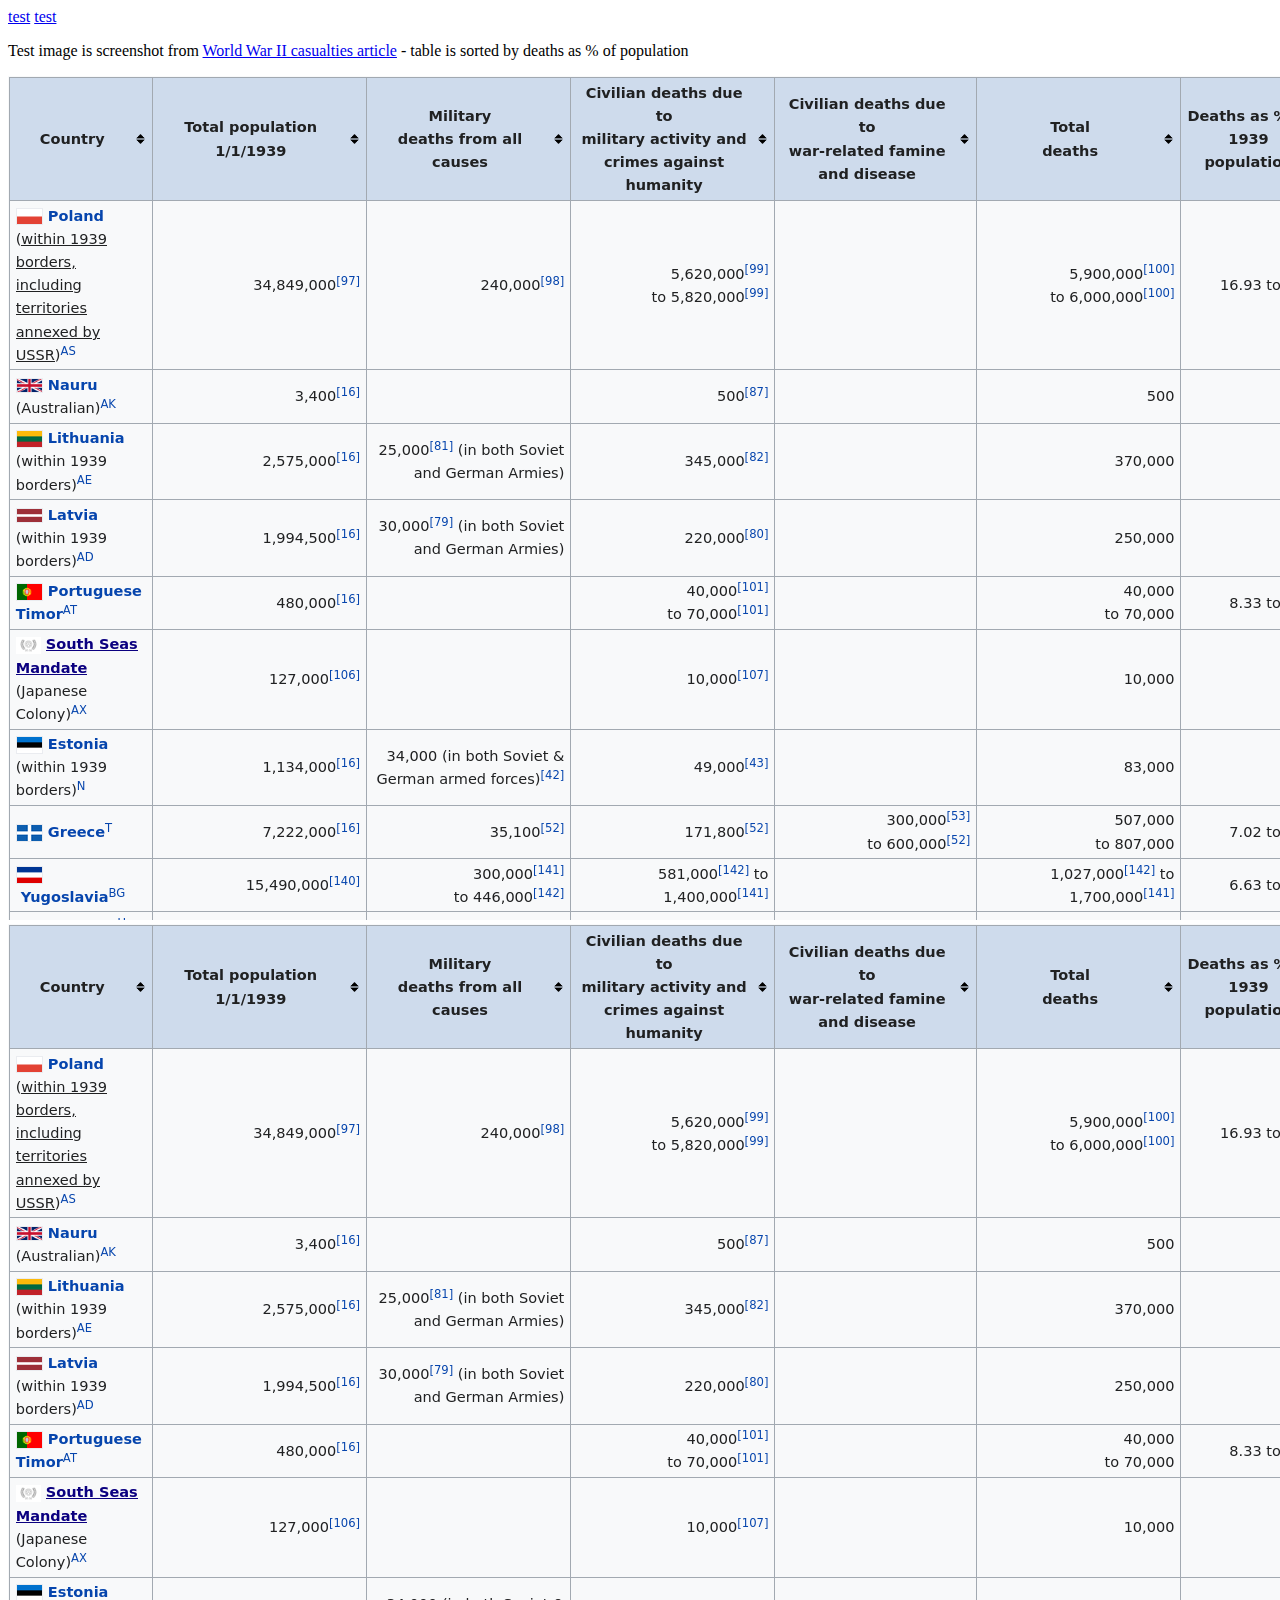
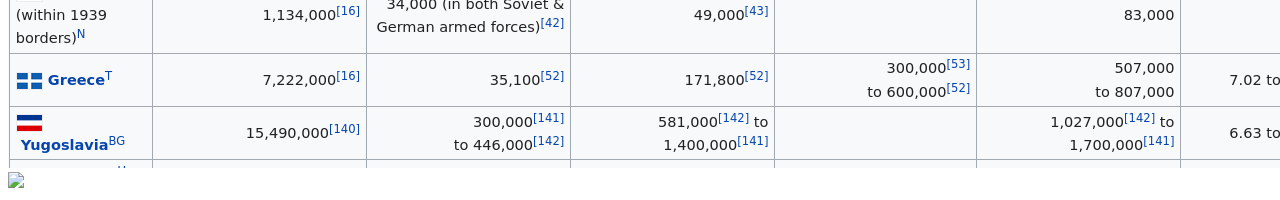
==== index.html @ 539a23b9 "explain tables in a visible way" ====
<!DOCTYPE html>
<html lang="en">
  <head>
  </head>
  <body>
	<a href="test space.html">test</a>
	<a href="test_zażółć.html">test</a>
  <p>Test image is screenshot from <a href="https://en.wikipedia.org/wiki/World_War_II_casualties">World War II casualties article</a> <!-- and this is an intentional test of an external link-->- table is sorted by deaths as % of population</p>
  <img src="test png with space.png">
  <img src="test_png_without_space.png">
  <img src="test_png_test_png_with_zażółć.png">
</body>
</html>
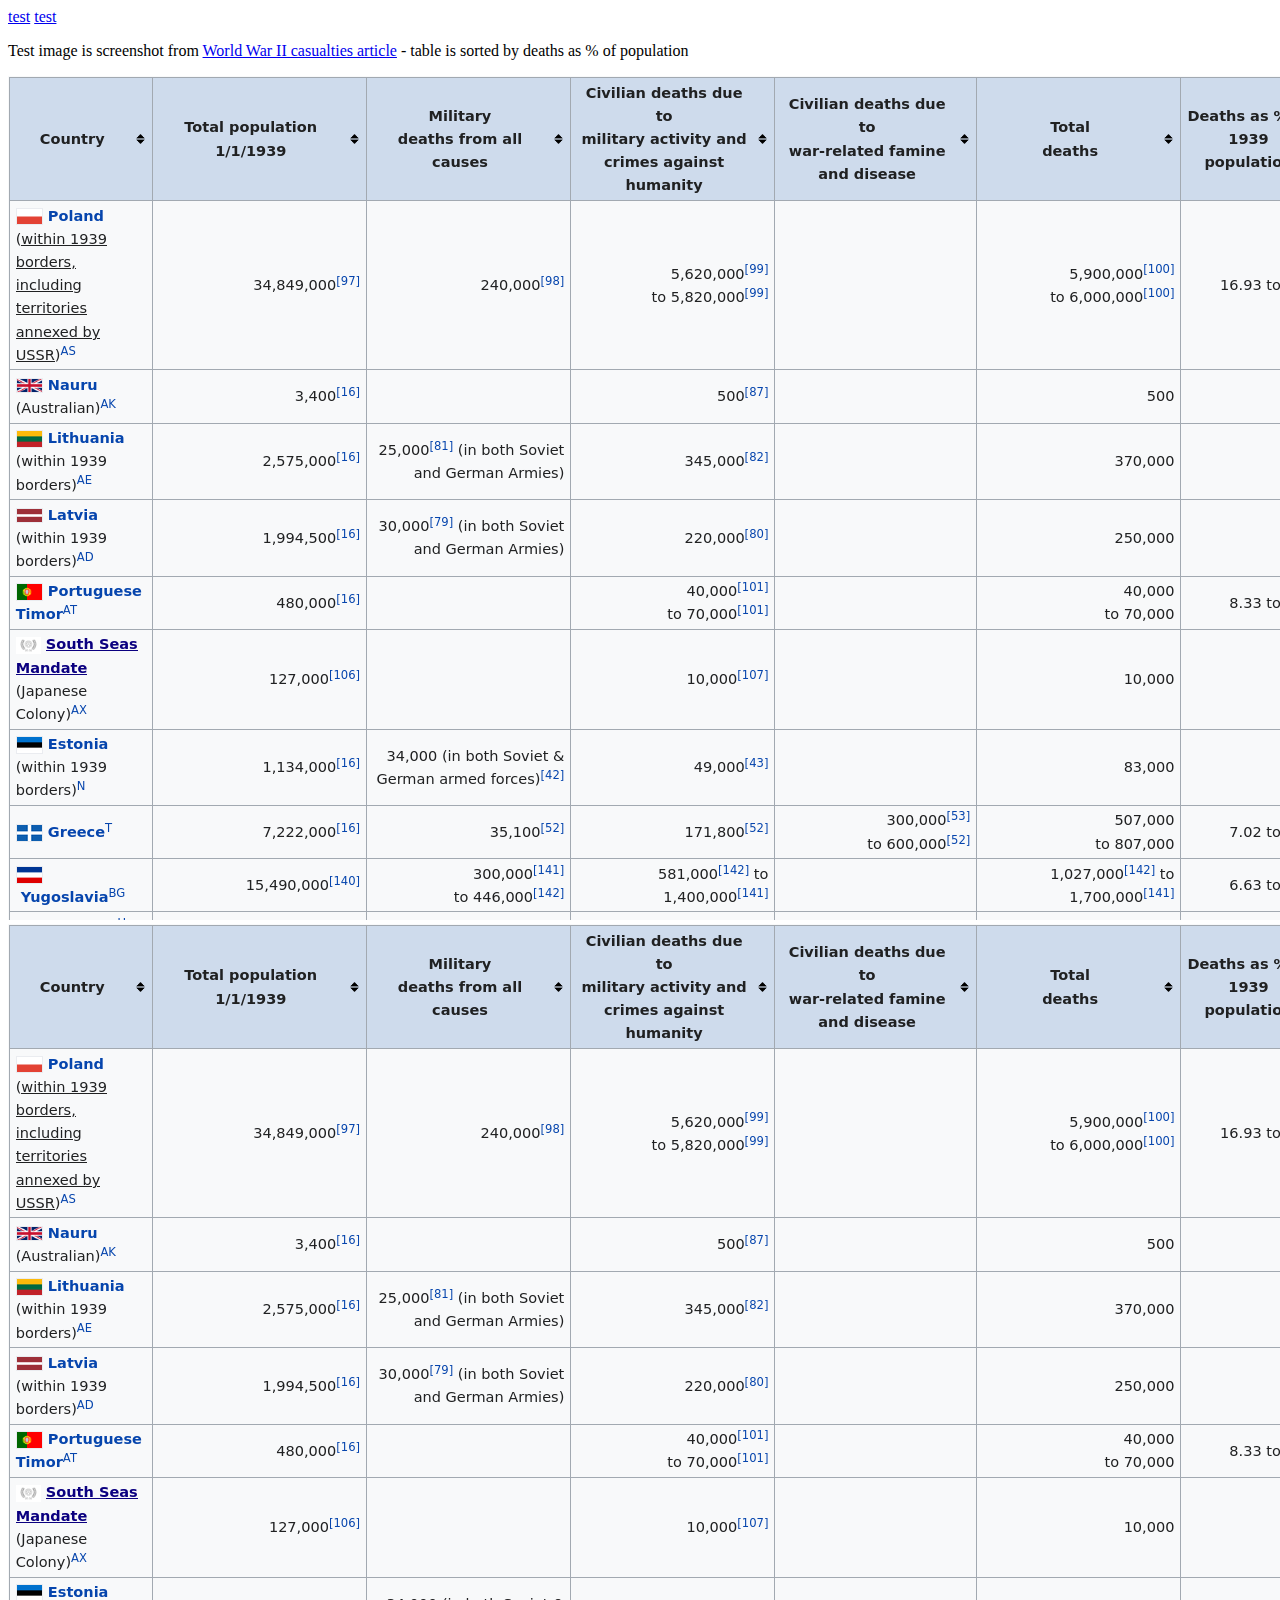
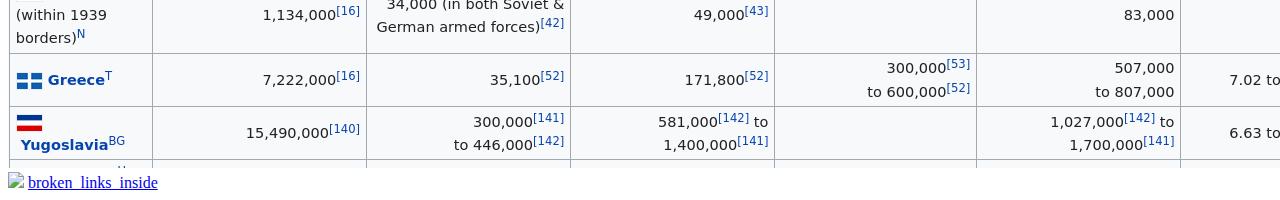
==== commit b8d56b8b: "provide link rot examples" ====
--- a/index.html
+++ b/index.html
@@ -9,6 +9,7 @@
   <img src="test png with space.png">
   <img src="test_png_without_space.png">
   <img src="test_png_test_png_with_zażółć.png">
+  <a href="broken_links_inside">broken_links_inside</a>
 </body>
 </html>
 
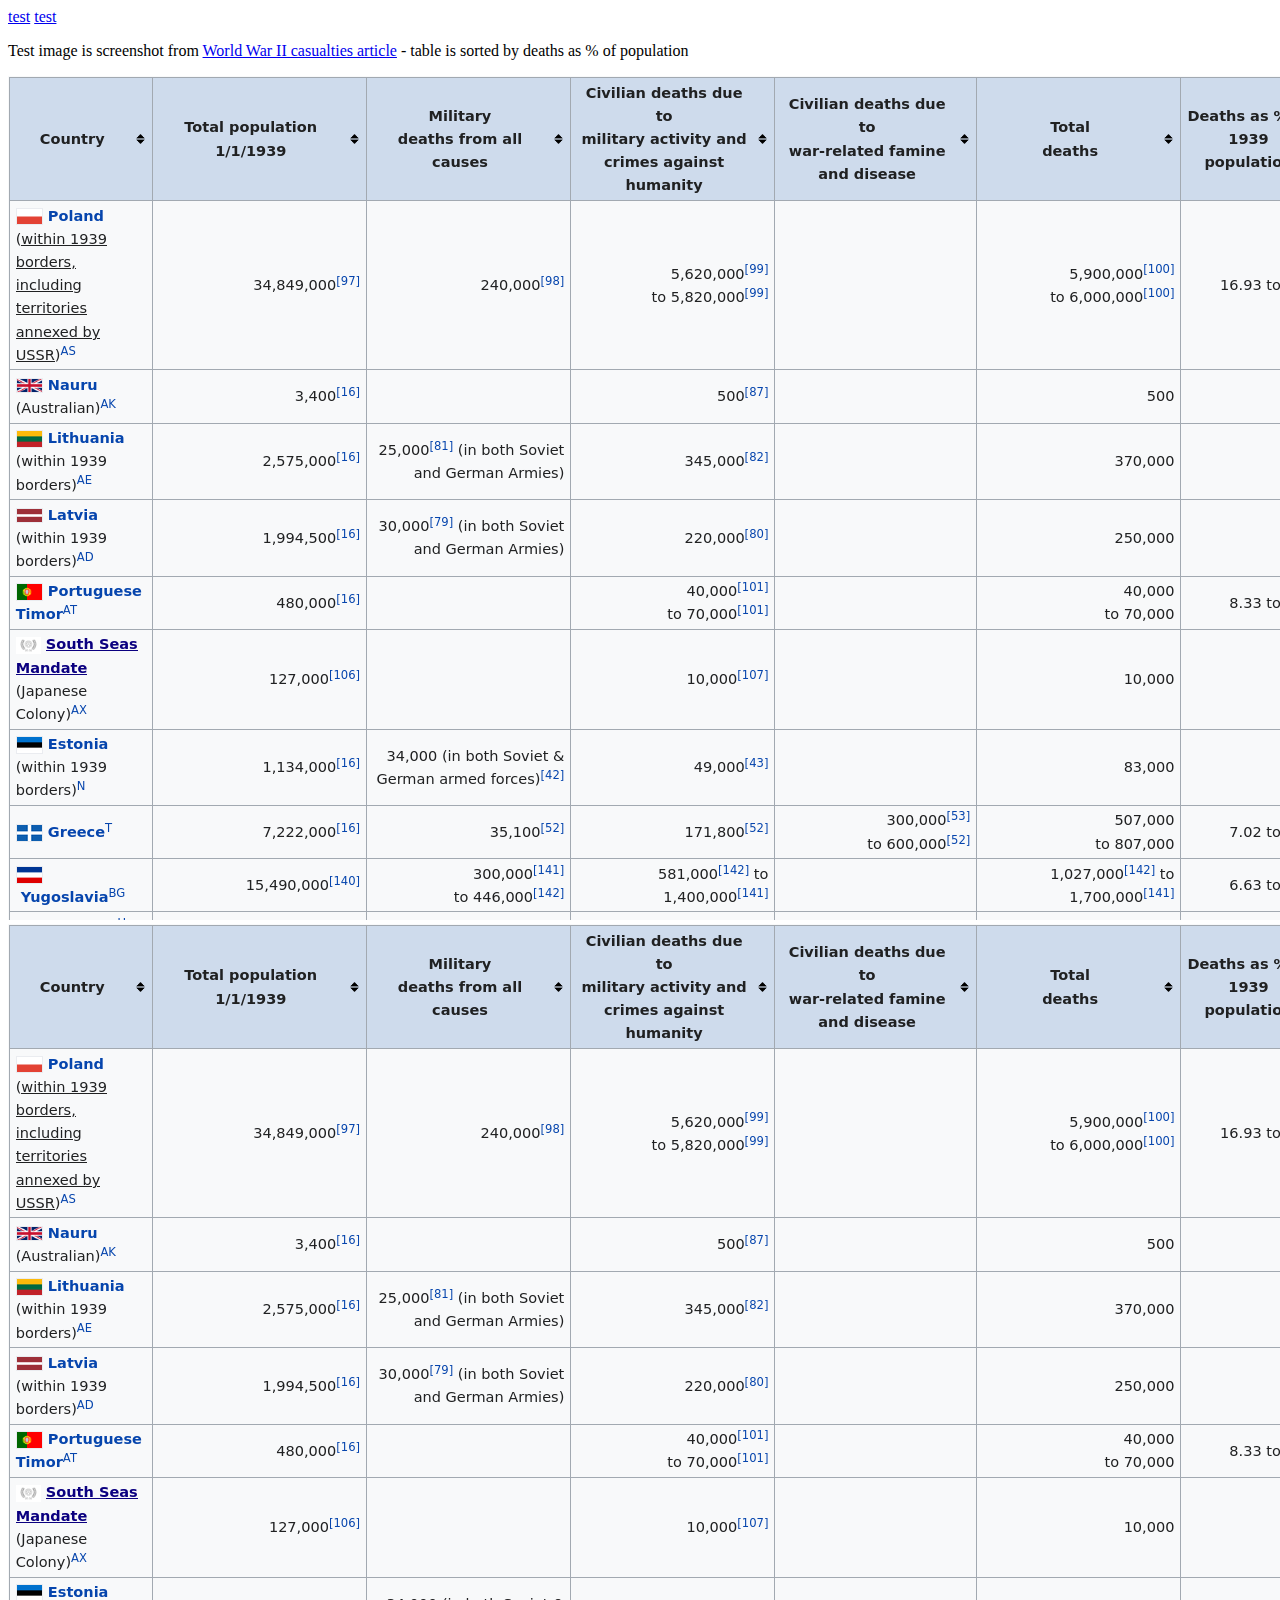
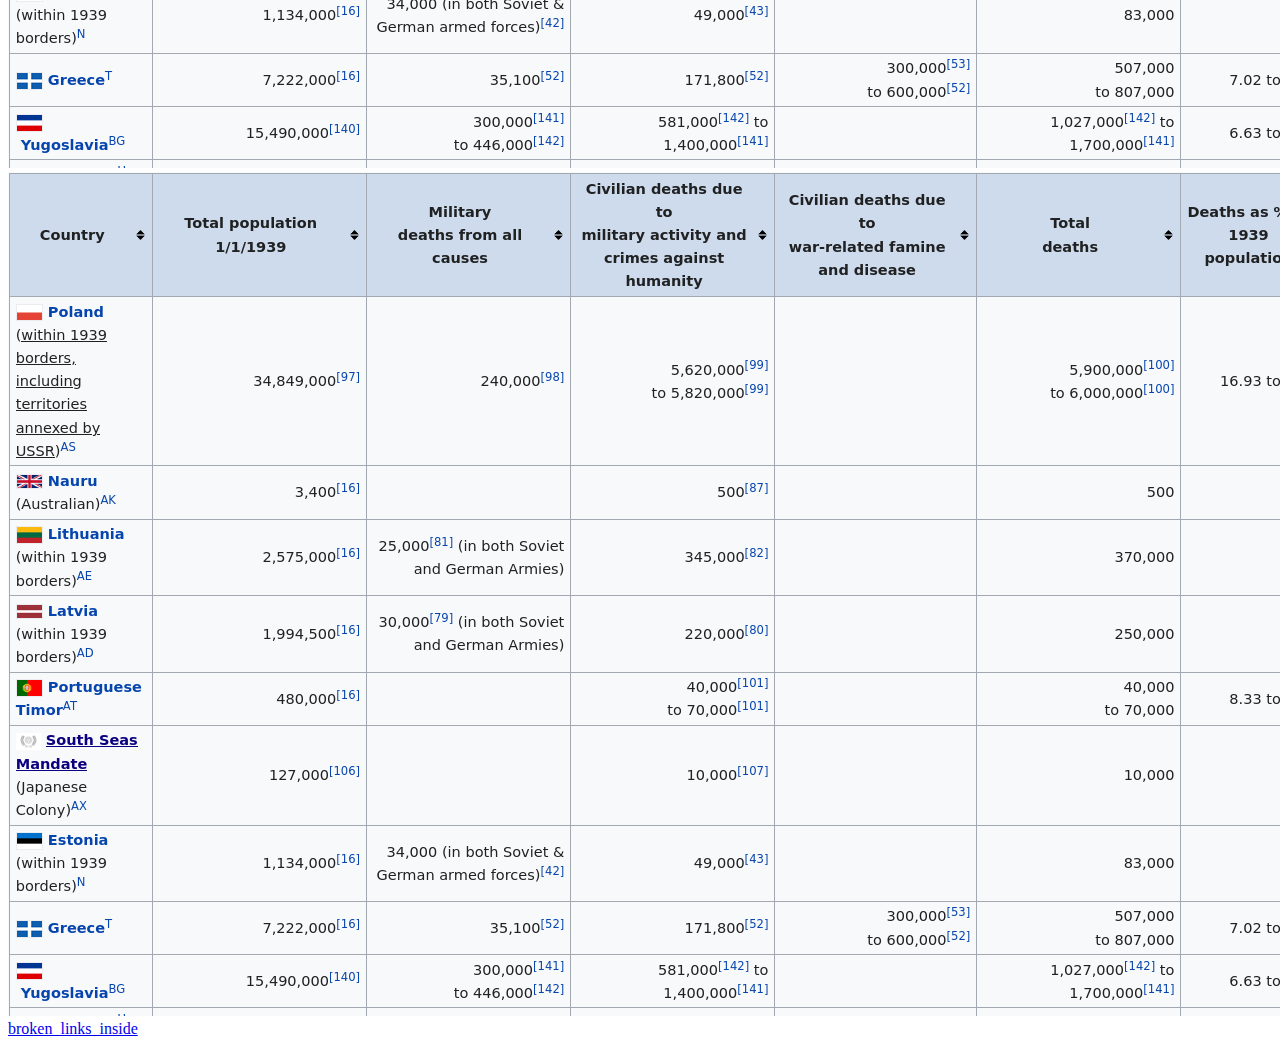
==== commit a69f249c: "fix invalid breakage" ====
--- a/index.html
+++ b/index.html
@@ -8,7 +8,7 @@
   <p>Test image is screenshot from <a href="https://en.wikipedia.org/wiki/World_War_II_casualties">World War II casualties article</a> <!-- and this is an intentional test of an external link-->- table is sorted by deaths as % of population</p>
   <img src="test png with space.png">
   <img src="test_png_without_space.png">
-  <img src="test_png_test_png_with_zażółć.png">
+  <img src="test_png_with_zażółć.png">
   <a href="broken_links_inside">broken_links_inside</a>
 </body>
 </html>
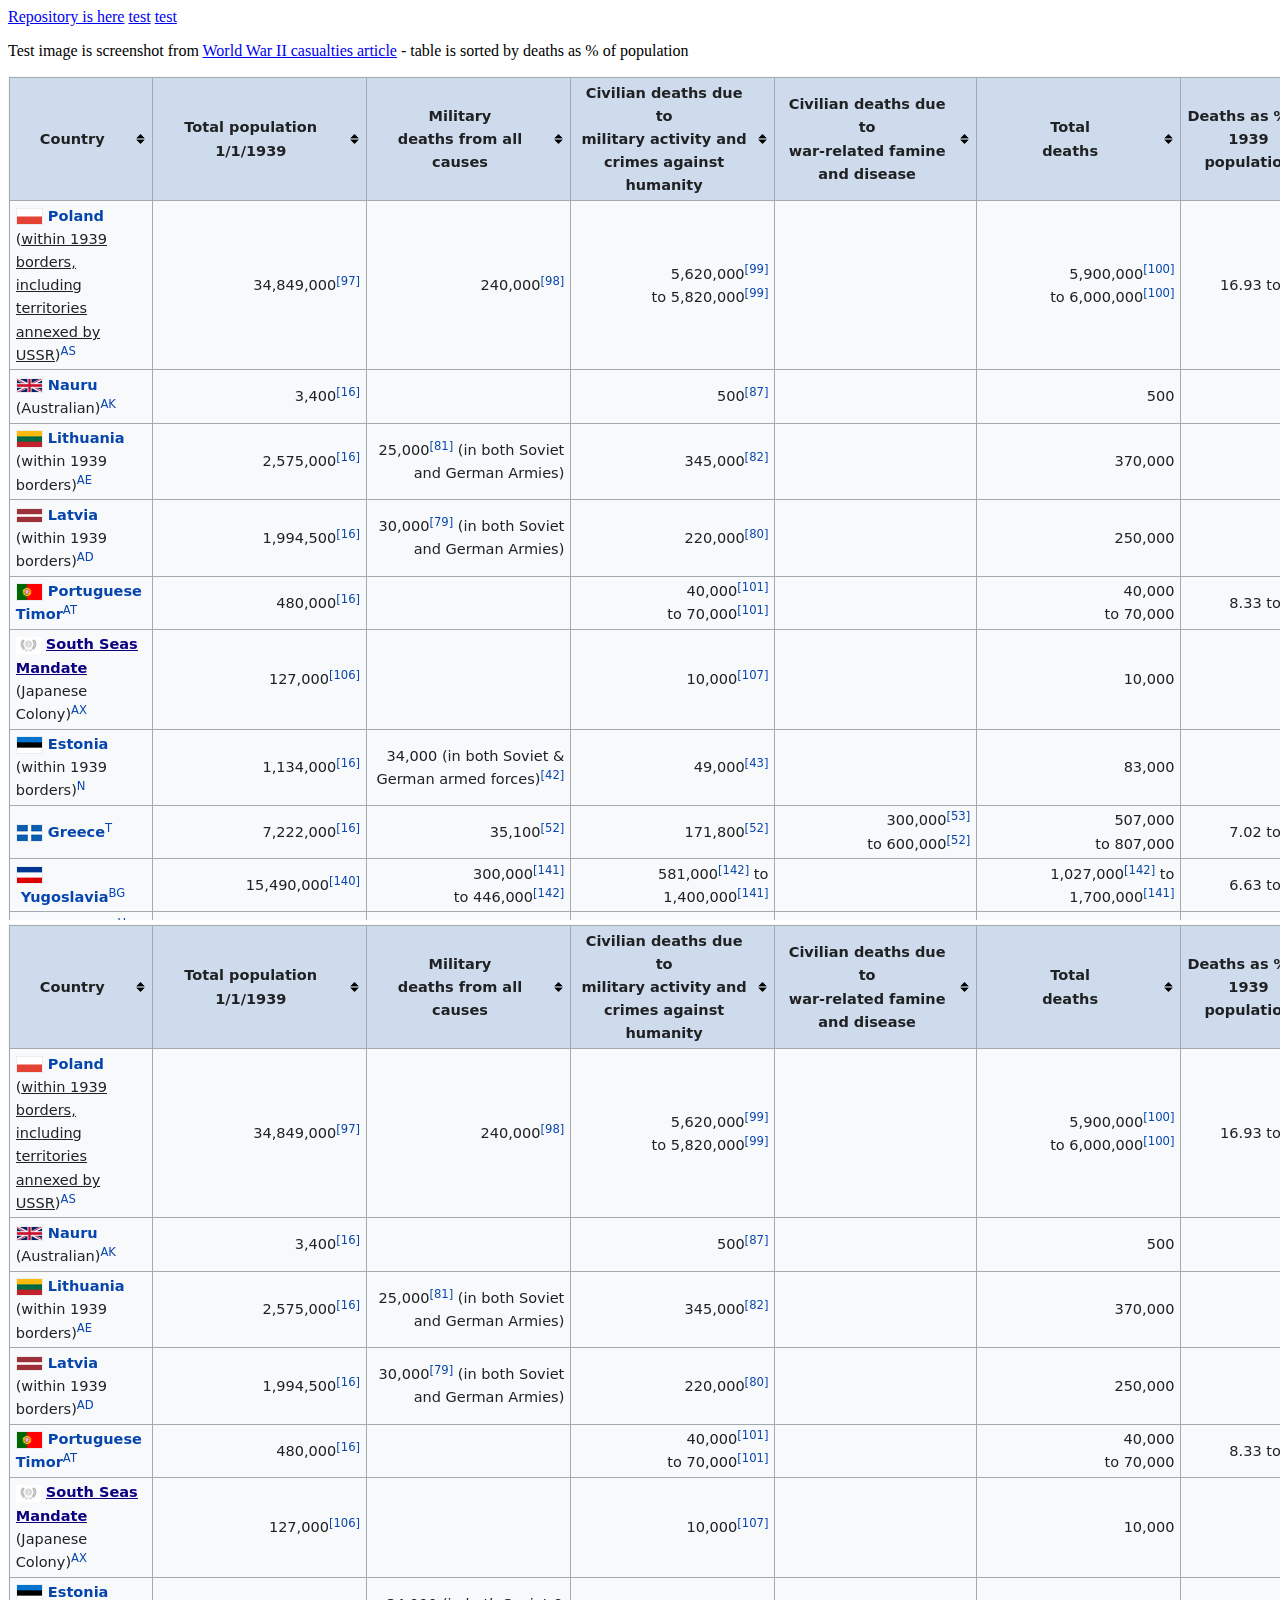
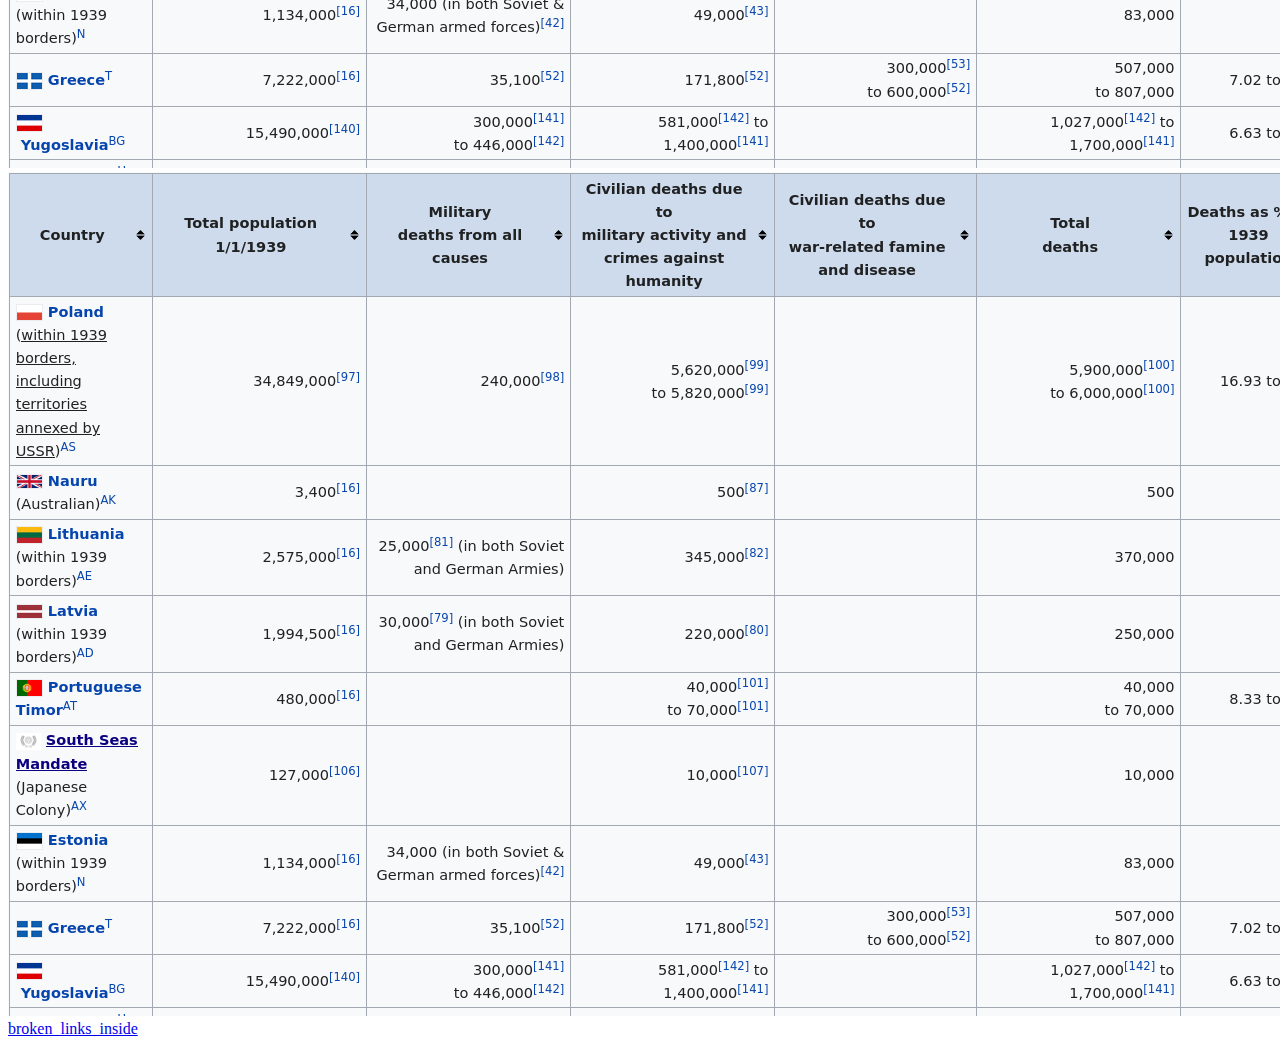
==== commit 7fed188c: "link repository" ====
--- a/index.html
+++ b/index.html
@@ -3,6 +3,7 @@
   <head>
   </head>
   <body>
+  <a href="https://github.com/matkoniecz/dead_links_testing_site">Repository is here</a>
 	<a href="test space.html">test</a>
 	<a href="test_zażółć.html">test</a>
   <p>Test image is screenshot from <a href="https://en.wikipedia.org/wiki/World_War_II_casualties">World War II casualties article</a> <!-- and this is an intentional test of an external link-->- table is sorted by deaths as % of population</p>
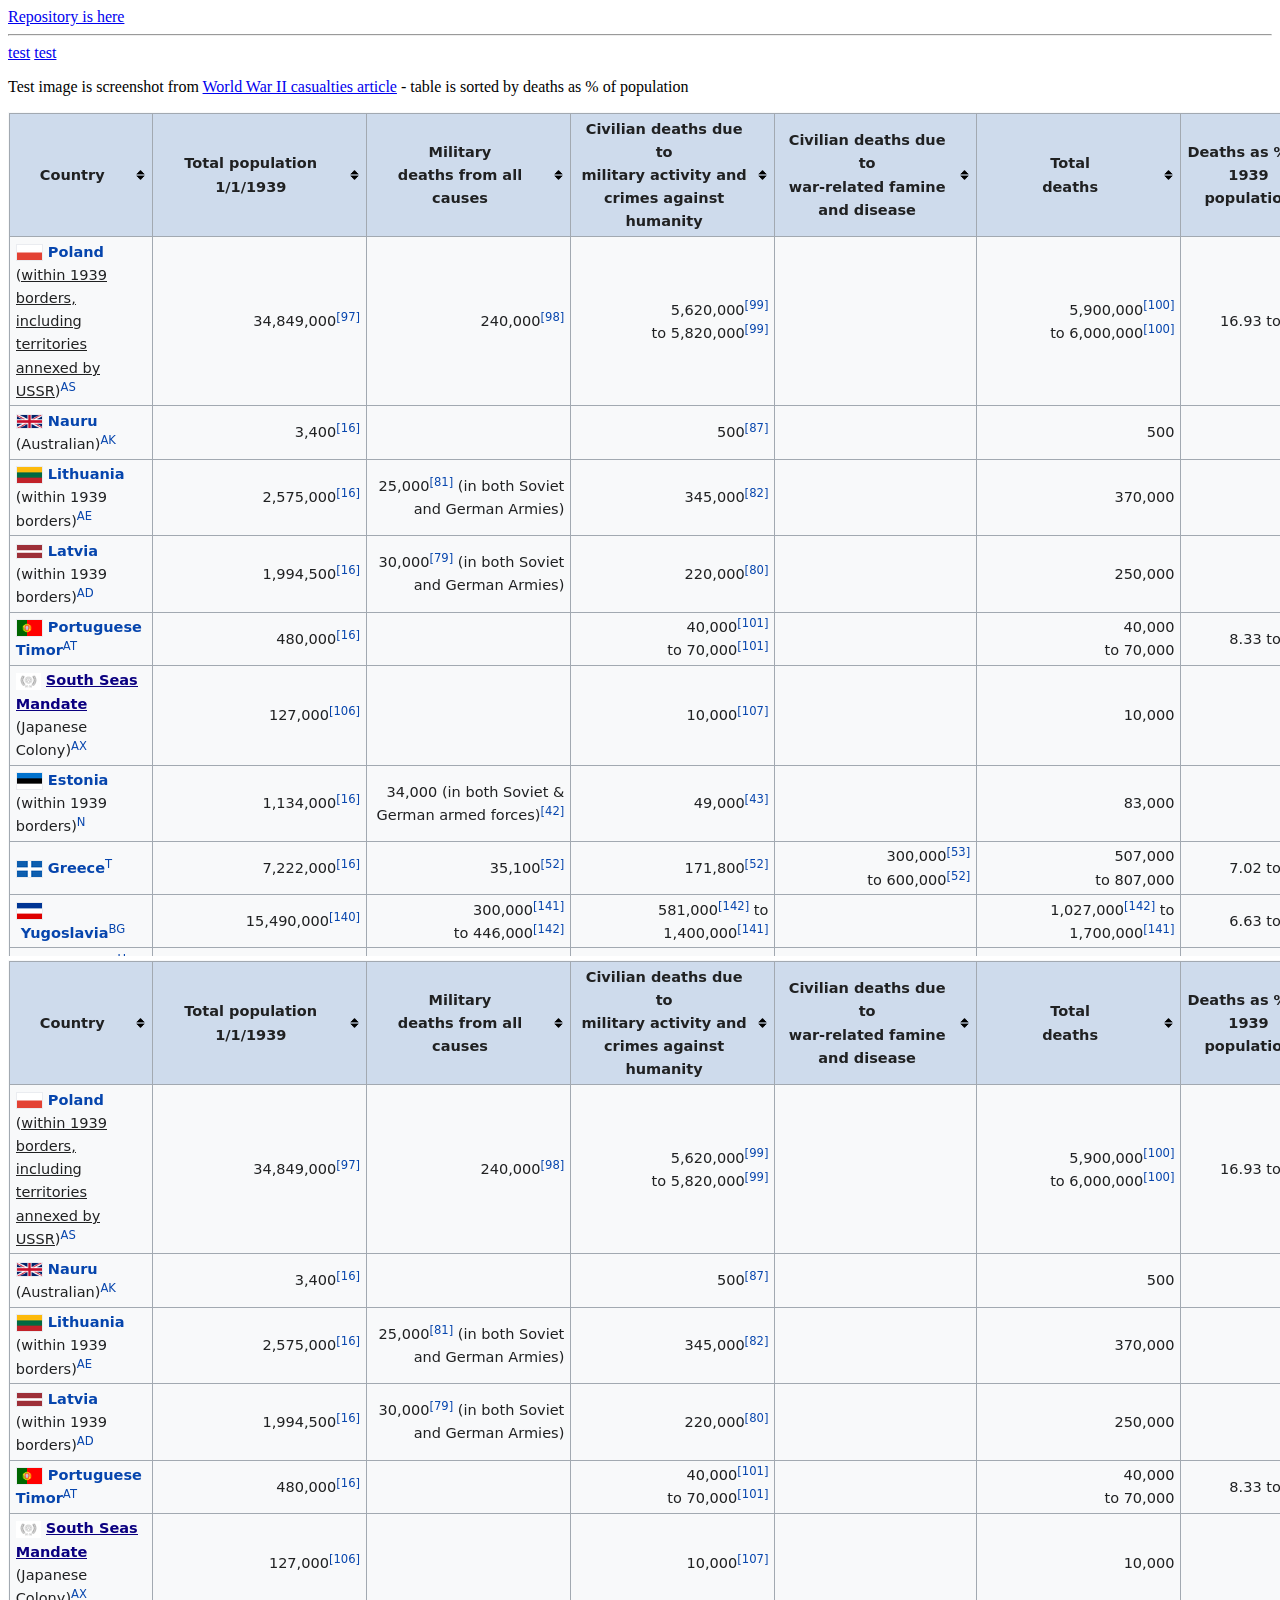
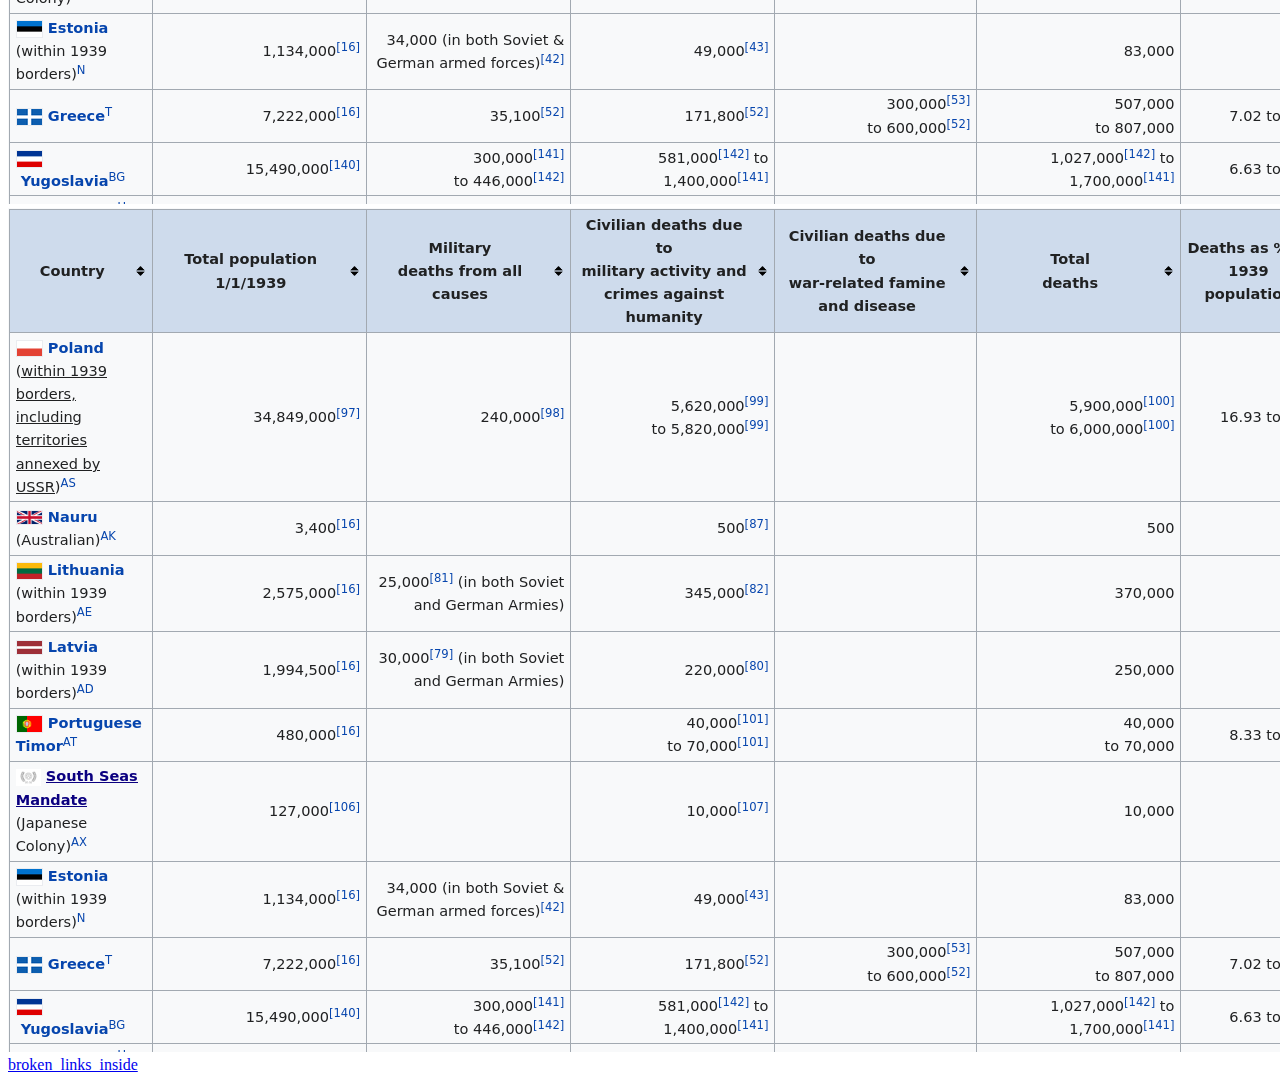
==== commit fee1b259: "more prominent repository link" ====
--- a/index.html
+++ b/index.html
@@ -4,6 +4,7 @@
   </head>
   <body>
   <a href="https://github.com/matkoniecz/dead_links_testing_site">Repository is here</a>
+  <hr>
 	<a href="test space.html">test</a>
 	<a href="test_zażółć.html">test</a>
   <p>Test image is screenshot from <a href="https://en.wikipedia.org/wiki/World_War_II_casualties">World War II casualties article</a> <!-- and this is an intentional test of an external link-->- table is sorted by deaths as % of population</p>
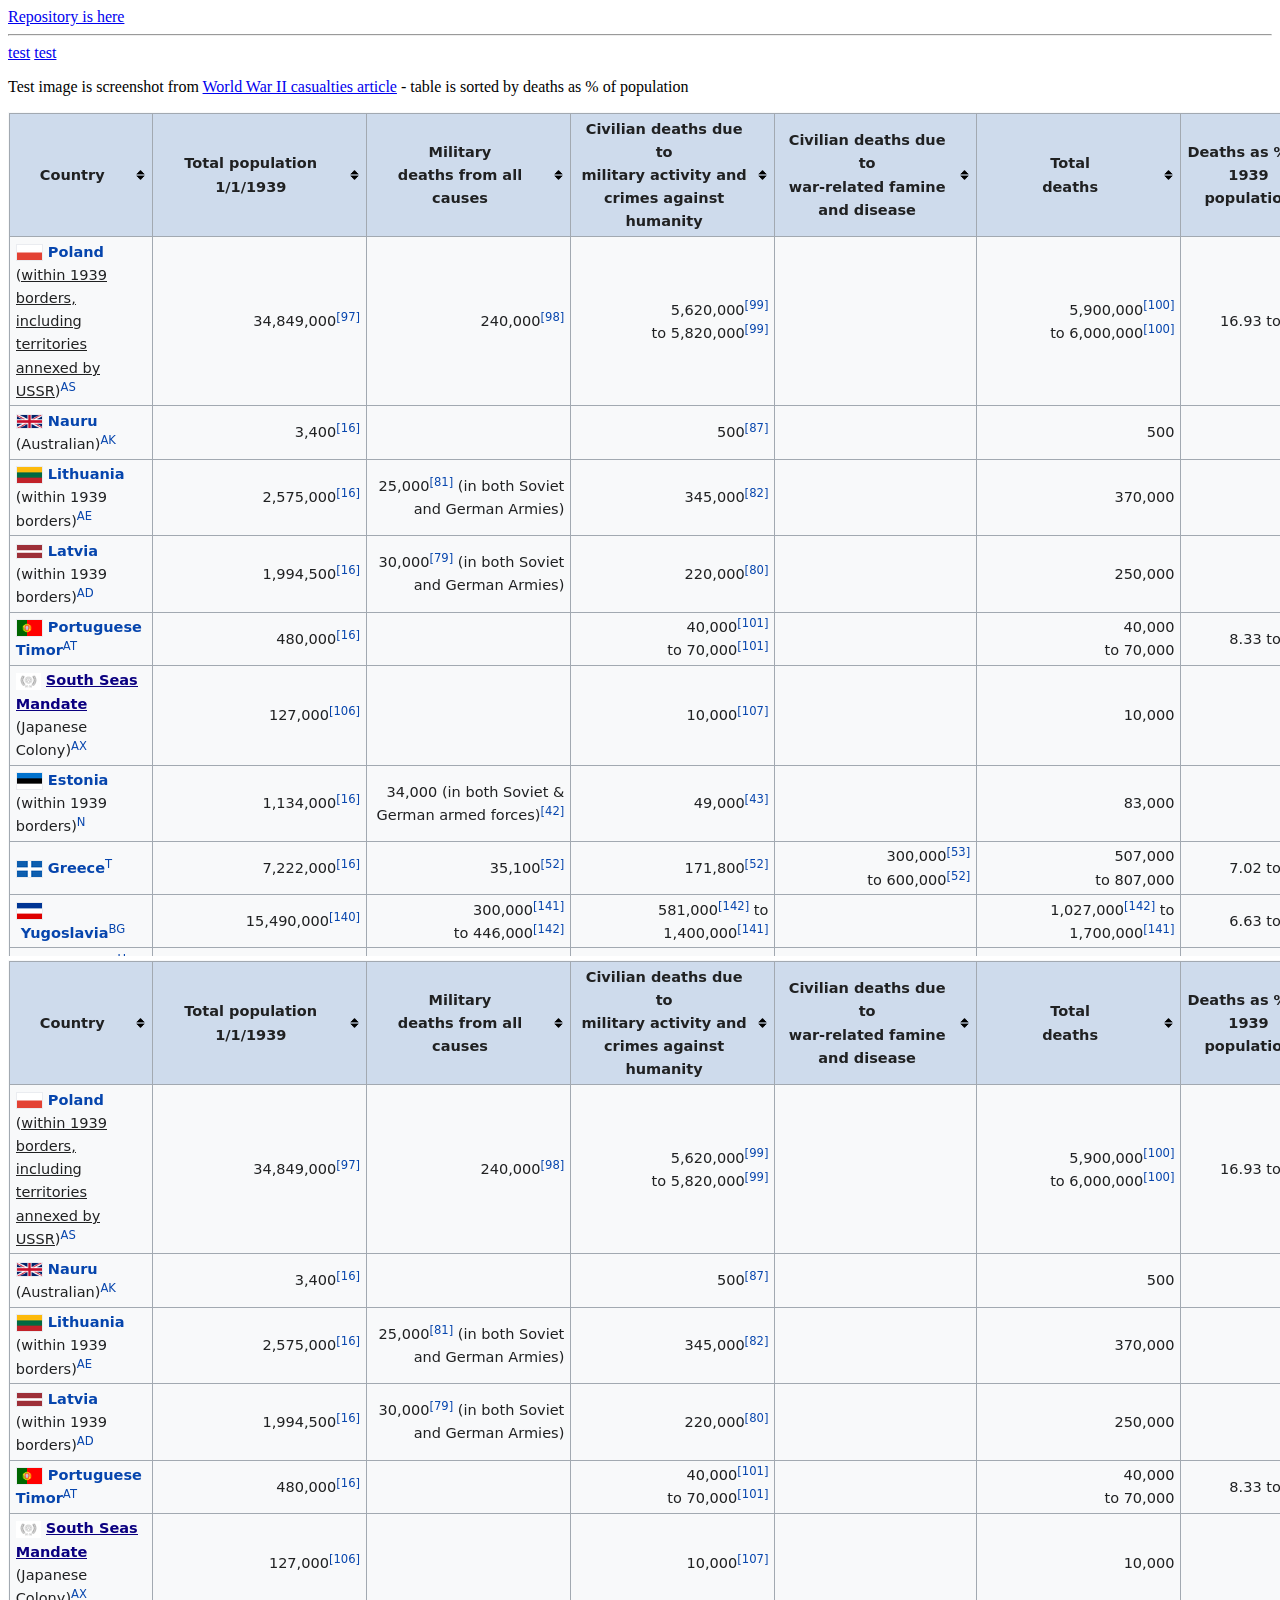
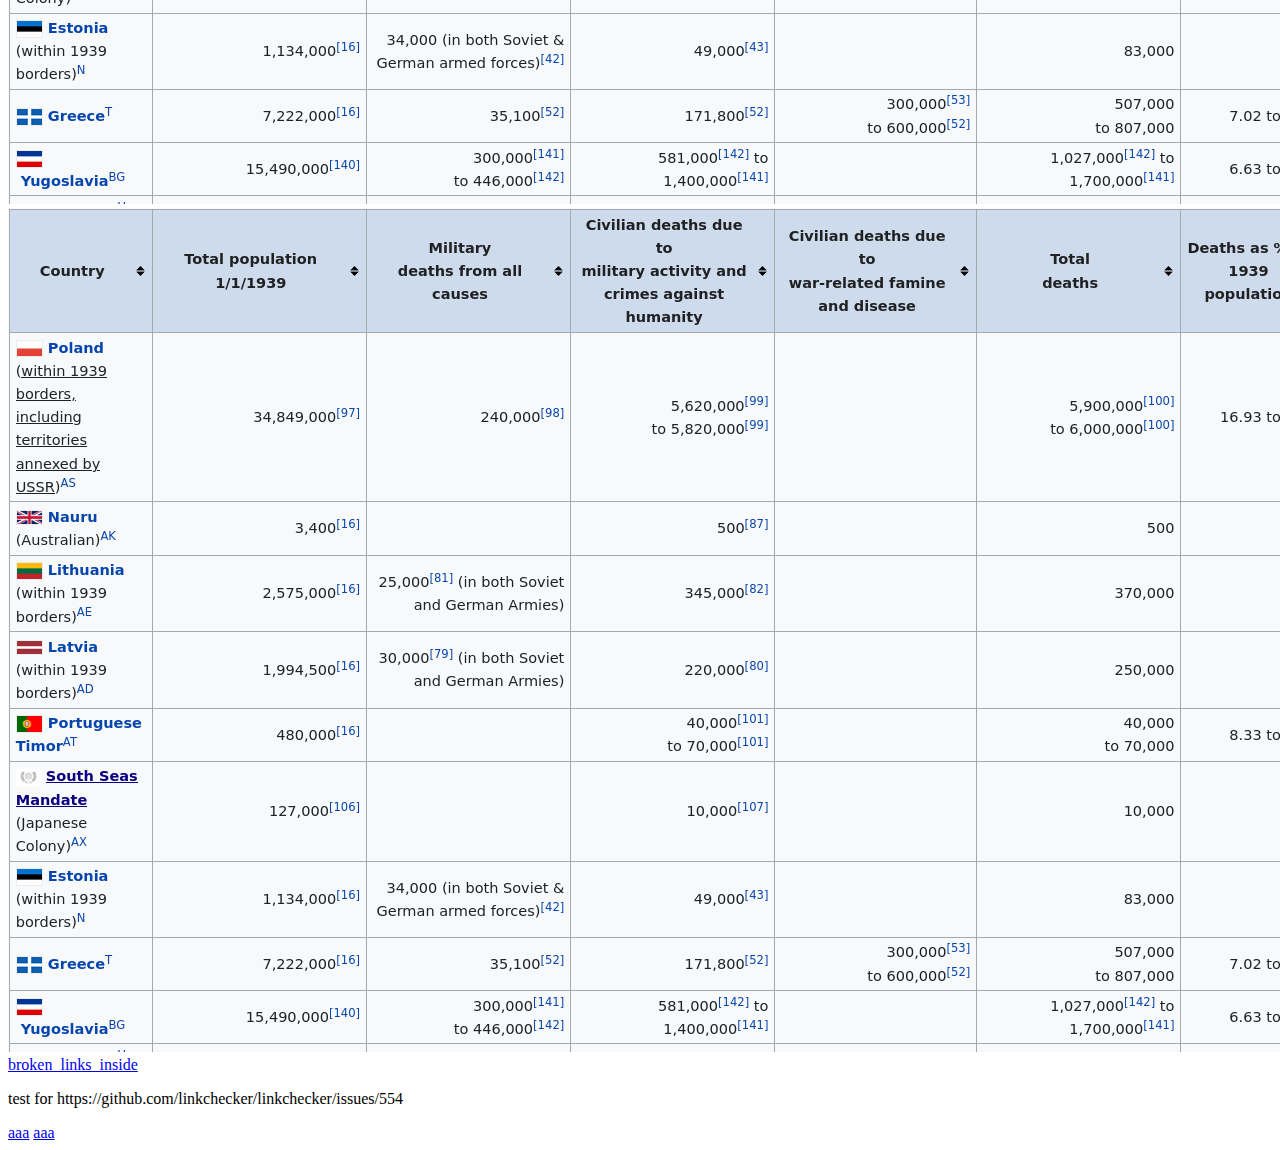
==== commit 1928f352: "add testcase for linkchecker bug" ====
--- a/index.html
+++ b/index.html
@@ -10,8 +10,12 @@
   <p>Test image is screenshot from <a href="https://en.wikipedia.org/wiki/World_War_II_casualties">World War II casualties article</a> <!-- and this is an intentional test of an external link-->- table is sorted by deaths as % of population</p>
   <img src="test png with space.png">
   <img src="test_png_without_space.png">
-  <img src="test_png_with_zażółć.png">
-  <a href="broken_links_inside">broken_links_inside</a>
+  <img src="test_png_with_zażółć_gęślą_jaźń.png">
+  <a href="broken_links_inside.html">broken_links_inside</a>
+
+  <p>test for https://github.com/linkchecker/linkchecker/issues/554</p>
+  <a href="./subfolder_with_nonascii_filename/index.html">aaa</a>
+  <a href="./subfolder_with_nonascii_filename/test.html">aaa</a>
 </body>
 </html>
 
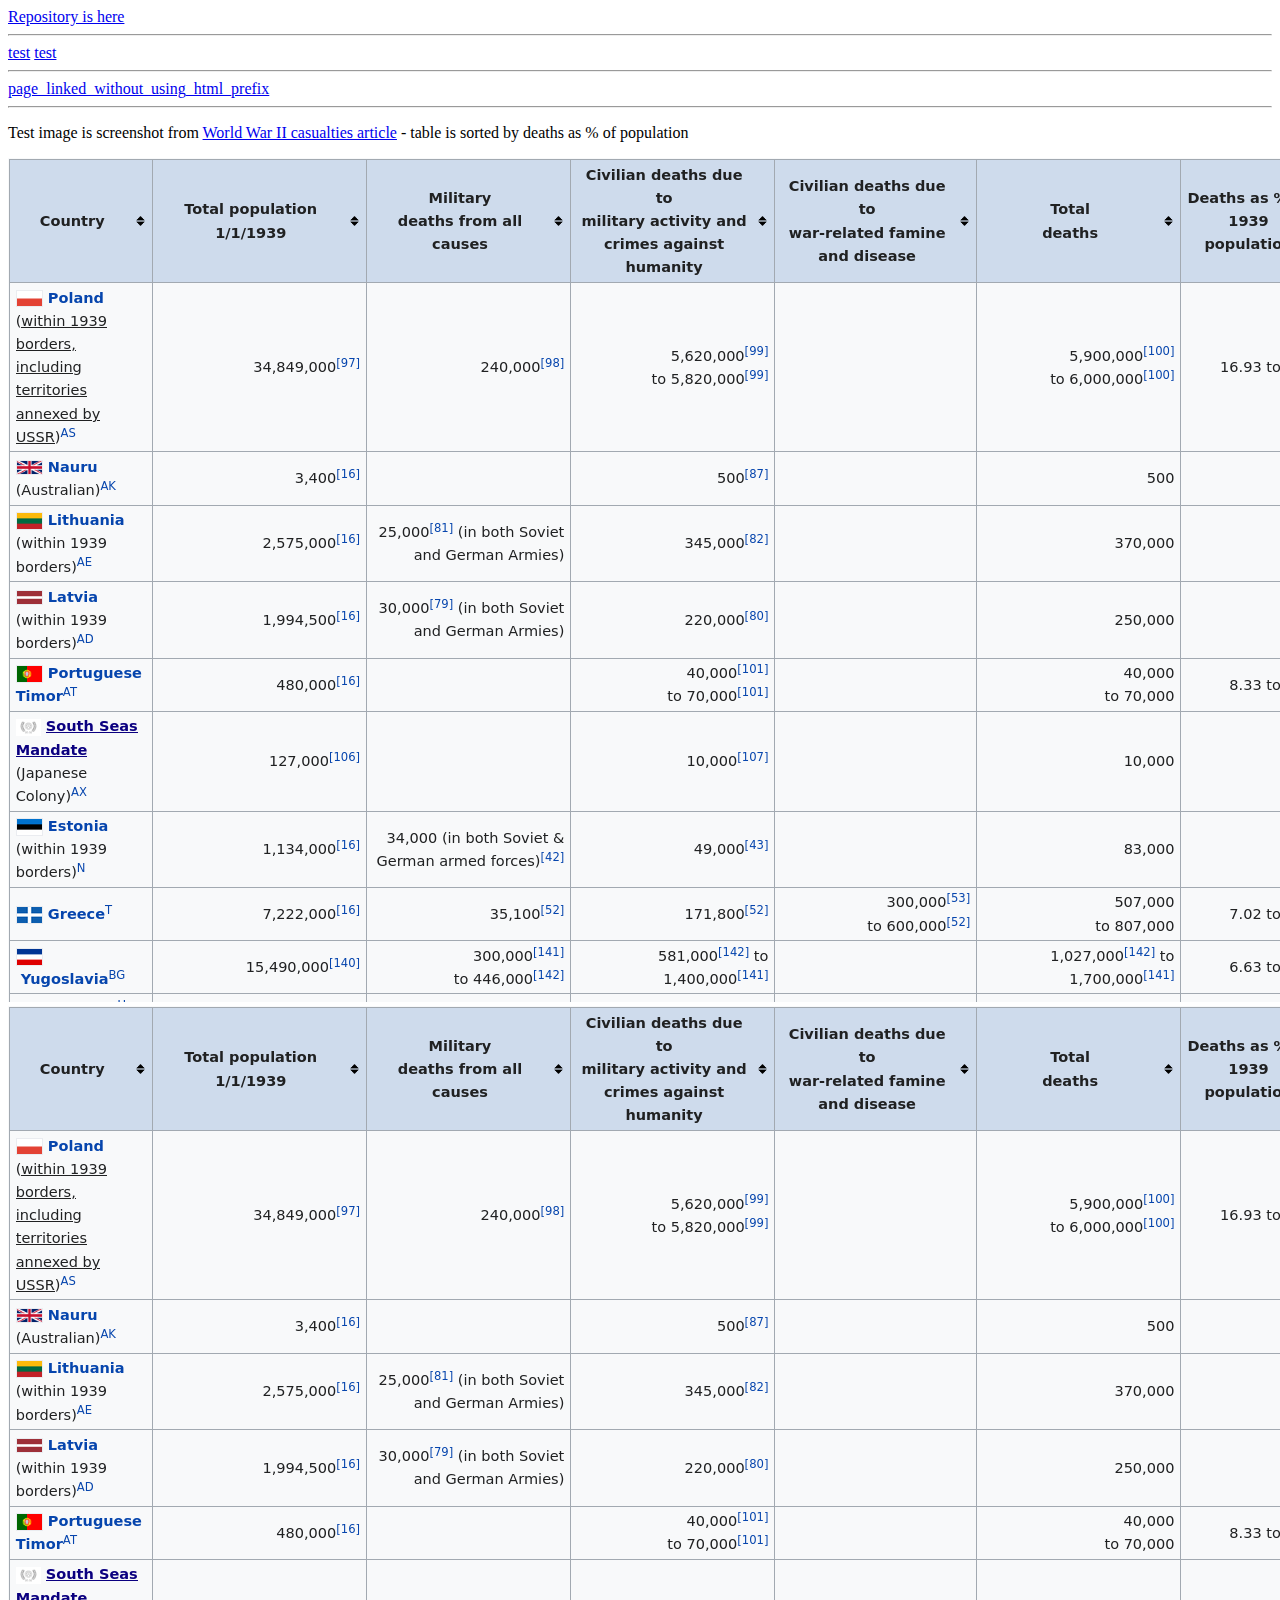
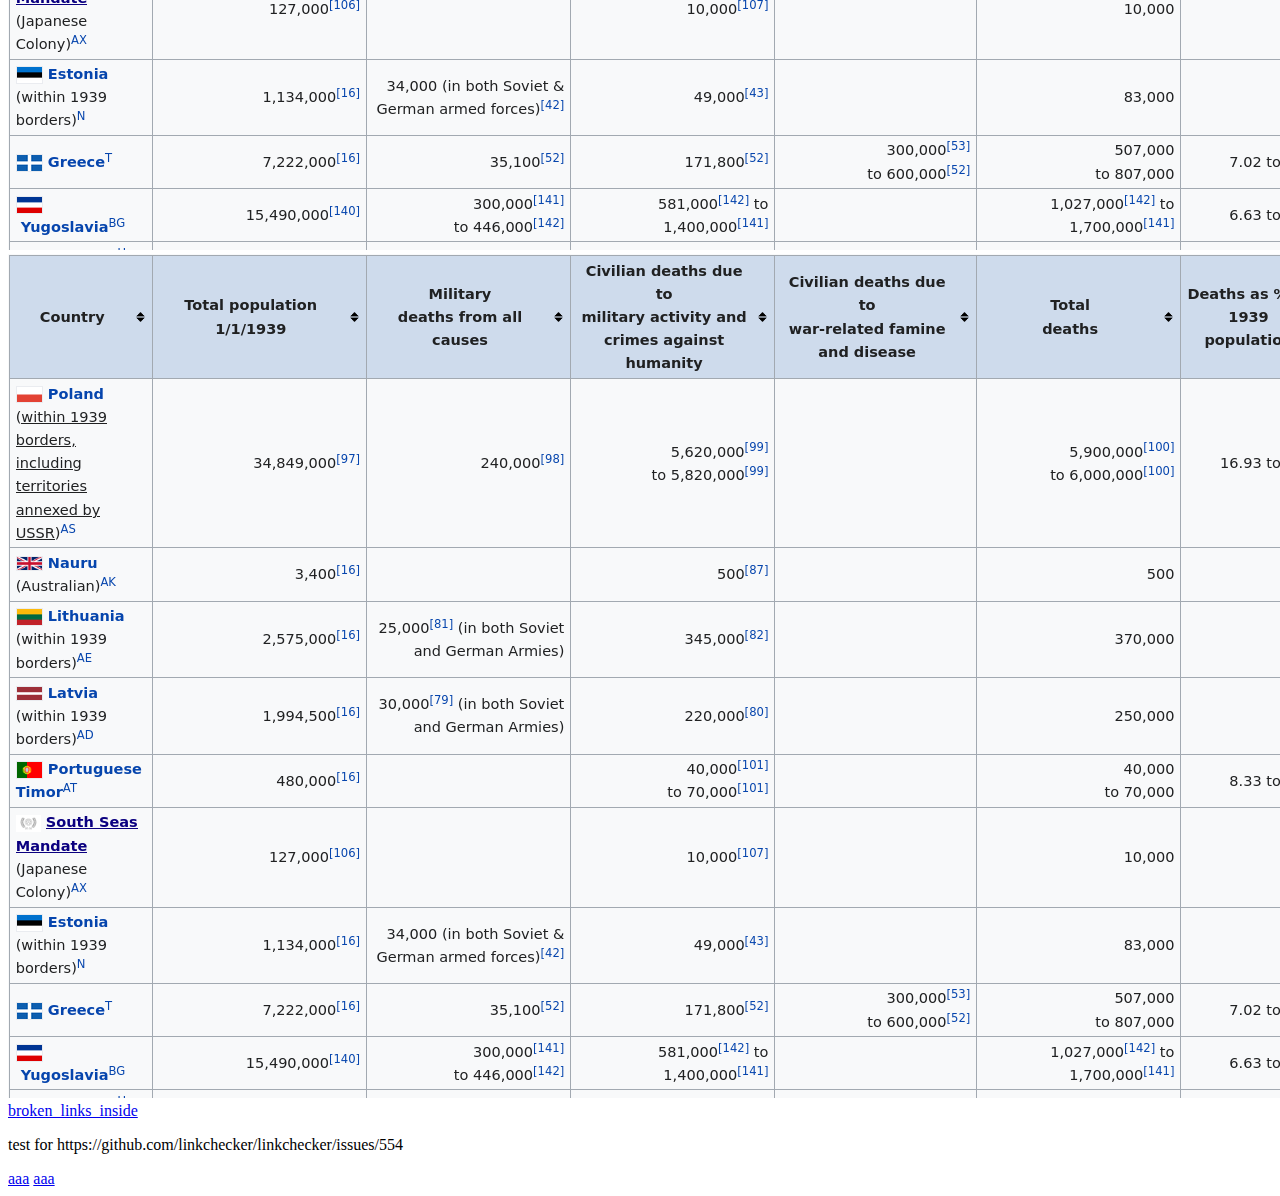
==== commit 69db2961: "include test case for linking without using html prefix" ====
--- a/index.html
+++ b/index.html
@@ -7,6 +7,9 @@
   <hr>
 	<a href="test space.html">test</a>
 	<a href="test_zażółć.html">test</a>
+  <hr>
+  <a href="page_linked_without_using_html_prefix">page_linked_without_using_html_prefix</a>
+  <hr>
   <p>Test image is screenshot from <a href="https://en.wikipedia.org/wiki/World_War_II_casualties">World War II casualties article</a> <!-- and this is an intentional test of an external link-->- table is sorted by deaths as % of population</p>
   <img src="test png with space.png">
   <img src="test_png_without_space.png">
